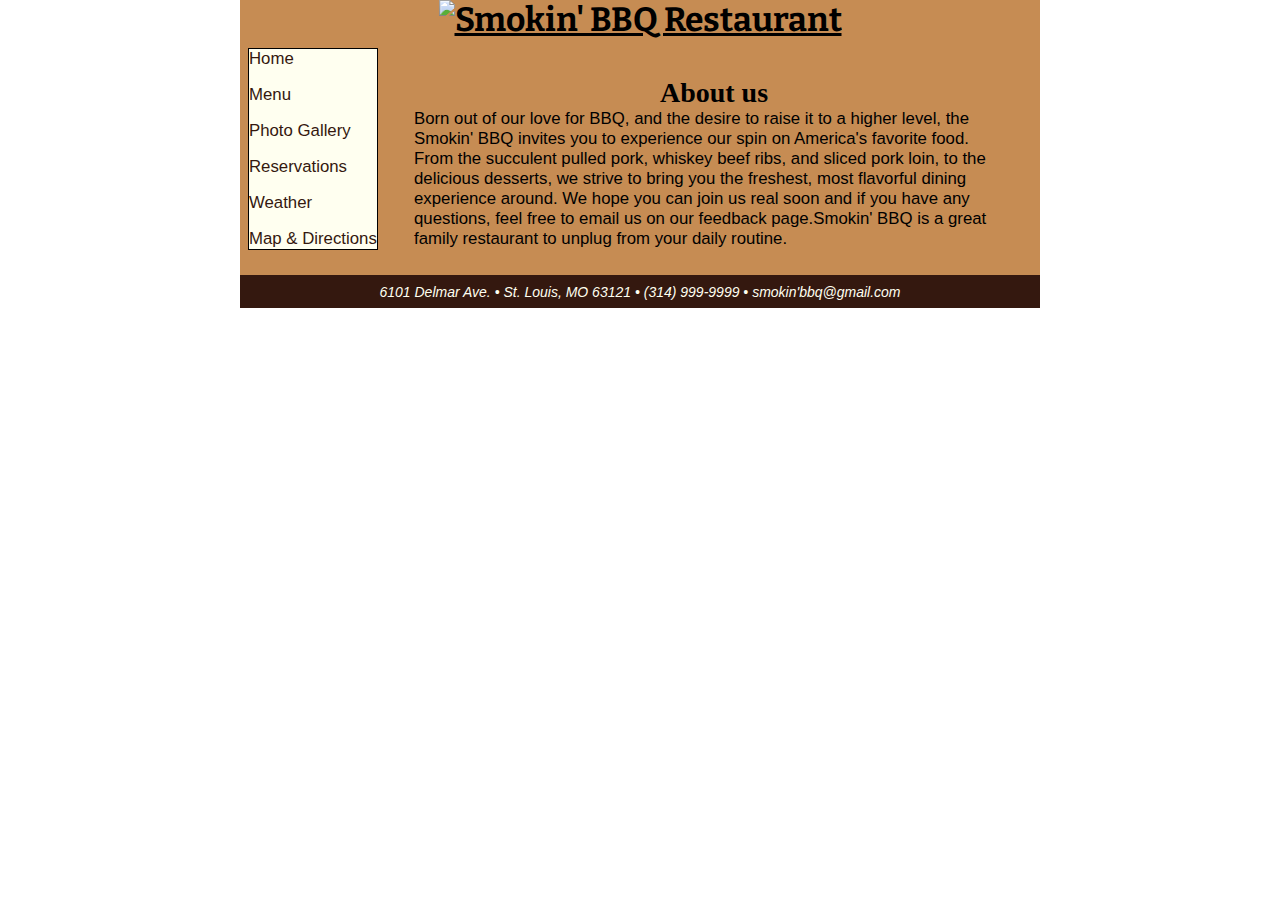
==== index.html @ 52abc736 "Update index.html" ====
﻿<!DOCTYPE html>
<html lang="en">
   <head>
      <title>Smokin' BBQ - main page</title>
      <!--
         Smokin BBQ main page
         Filename: index.html
      
         Author:  Group 3: Tan Ragland, Leo Simmons, Kathy Ntalaja, Bobbie Moore 
         Date:  July 20, 2019   
         HTML5 and CSS3 Final Project Group 3
      -->
      <meta charset="utf-8">
      <meta name="viewport" content="width=device-width">
      <script src="Assets/JavaScripts/modernizr.custom.40753.js"></script>
      <link href='http://fonts.googleapis.com/css?family=Bitter:400,700' rel='stylesheet' type='text/css'>
      <link rel="stylesheet" href="Assets/Styles/styles.css">
	  <link rel="shortcut icon" href="Assets/images/favicon.ico">
	  <link rel="apple-touch-icon" href="Assets/images/apple-touch-icon.png">
	  <link rel="icon" sizes="192x192" href="Assets/images/android.png">
   </head>
   <body>
         <p class="skipnavigation"><a href="#contentstart">Skip navigation</a></p>
	  <div class="container">
         <header>
            <h1>
			   <a href="index.html"><img src="Assets/images/BBQ.png" width="659" height="165" alt="Smokin' BBQ Restaurant"></a>
			</h1>   
         </header>
         <nav class="sitenavigation"> 
            <p><a href="index.html">Home</a></p><br> 
            <p><a href="menu.pdf" target="_blank">Menu</a></p><br>
            <p><a href="gallery.html">Photo Gallery</a></p><br>
            <p><a href="reserve.html">Reservations</a></p><br>
            <p><a href="https://weather.com/weather/today/l/63121:4:US">Weather</a></p><br>
            <p><a href="https://goo.gl/maps/yGeTzFJaTREJ4vDu7" target="_blank">Map &amp; Directions</a></p>
         </nav> 
         <article>
		    <h2>About us</h2>
			<p>Born out of our love for BBQ, and the desire to raise it to a higher level, the Smokin' BBQ invites you to experience our spin on America's favorite food. </p>
			<p>From the succulent pulled pork, whiskey beef ribs, and sliced pork loin, to the delicious desserts, we strive to bring you the freshest, most flavorful dining experience around. We hope you can join us real soon and if you have any questions, feel free to email us on our feedback page.Smokin' BBQ is a great family restaurant to unplug from your daily routine.</p>
         </article>
         <footer>
            <address>
               6101 Delmar Ave. &bull;
               St. Louis, MO 63121 &bull;
               (314) 999-9999 &bull;
               smokin'bbq@gmail.com
            </address>
         </footer>
	  </div>	 
   </body>
</html>
---- Assets/Styles/styles.css ----
﻿/* 
   Smokin' BBQ style sheet 
   Filename: styles.css

   Author: Group 3: Tan Ragland, Leo Simmons, Kathy Ntalaja, Bobbie Moore  
   Date:  July 20, 2019   
   HTML5 and CSS3 Final Project Group 3
 */

/* reset styles */
html {
   font-size: 14px;
}
a, article, body, div, figcaption, figure, footer, header, h1, h2, h3, img, li, nav, p, fieldset, form, input, label, legend, textarea, section, ul {
   border: 0;
   padding: 0;
   margin: 0;
}
img {
   max-width: 100%;
   height: auto;
   width: auto;
/*   display: block;  */
}
ul {
   list-style-type: none;
}
table {
   border-collapse: collapse;
   border-spacing: 0;
}

/* body and page container */
body {
   background: #c68c53;
   background: url("../images/vintage.jpg");
   font-family: Arial, Helvetica, sans-serif;
}
a:link {
   color: black;
}
a:visited {
   color: #888;
}
.container {
   max-width: 800px;
   margin: 0 auto;
   position: relative;
   background-color: #c68c53;
/*   top: 6.2em;     */
}
p {
   font-size: 1.2em;
}

/* skip navigation link */
p.skipnavigation a {
   position: absolute;
   left: -10000px;
}
p.skipnavigation a:focus {
   color: black;
   background: ivory;
   background-color: #34180f; /* black */
   top: 0.4em;
   left: auto;
   right: 0.4em;
   z-index: 2;
}

/* header section */
header {
   width: 80%;
   float: left;
   max-width: 100%;
   height: auto;
   width: auto;
   display: block; 
}
h1 {
   text-align: center;
   font-family: Bitter, "Times New Roman", Times, serif;
   font-weight: 700;
   color: #34180f;
   font-size: 2.4em;
}
h1 img {
   margin: 0 auto;
}

/* site navigation bar */
nav.sitenavigation {
   max-width: 16%;
   padding: 3%;
   float: left;
   position: relative;
   color: white;
   margin: 8px;
/*   left-margin: 2%;   */
   border: 1px solid black;
   background-color: ivory;
}
nav.sitenavigation ul {
   background: url("Assets/Images/vintage.jpg");
   border: 3px solid #34180f;
   display: none;
   position: absolute;
   right: 5%;
   top: 70%;
   z-index: 2;
}
nav.sitenavigation li {
   margin: 0.3em 0.5em;
   font-size: 1.3em;
   line-height: 1.4em;
   text-align: left;
}
nav.sitenavigation a:link {
   text-decoration: none;
   color: #34180f;
}
nav.sitenavigation a:visited {
   color: #744f42;
}
nav.sitenavigation a:hover, nav.sitenavigation a:focus {
   color: red;
}
div.navigation-menu-button {
	float: right;
}

/* main content */
article {
   width: 75%;
   float: right;
   padding: 1.4em;
   background: ivory;
   margin: 10px;
   max-width: 700px;
   background-color: #c68c53;
}
article div {
/*   margin: 0 auto;
   padding: 0 3% 1em;  */
   background-color: ivory;
}
aside {
	width:25%;  
	padding: 1em 0;
	background-color: ivory;
}
section {
   border: 1px solid black;
   padding: 2% 4% 5em;
   margin: 2% 0;
   overflow: auto;
   position: relative;
   background-color: white;
   box-shadow: 0 10px 6px -6px #777;
}
section p {
   clear: left;
}
section p:first-of-type {
	display: none;
}
h2 {
   padding: 0.4em 0.4em 0;
   text-align: center;
   font-family: Bitter, "Times New Roman", Times, serif;
   font-size: 2em;
   font-weight: 700;
}
h3 {
   margin: 0.5em 0;
   font-size: 1.6em;
   font-family: Bitter, "Times New Roman", Times, serif;
   font-weight: 700;
   clear: both;
}
.top-link {
   margin: 0 4% 4%;
   position: absolute;
   bottom: 0;
   right: 0;
}
.top-link a {
   padding: 3px 6px;
   border: 2px solid #777;
   display: inline-block;
   background-color: #ebf8fa;
   border-radius: 0.6em;
}
.top-link a:link {
   text-decoration: none;
}
.top-link a:visited {
   color: black;
}
.top-link a:hover, .top-link a:focus {
   border-color: #34180f;
   color: white;
   background-color: #34180f;
}
article h2 {
	font-family: Algerian;
}

/* form styles */
form {
	padding:10px;
}

/* fieldset styles */
fieldset {
	margin-bottom: 0.8em;
}
fieldset fieldset {
	margin-top: 1em;
	padding: 0.8em;
	border: 1px solid #777;
}
legend {
	font-size: 1.15em;
}
/*
.contactinfo legend, .reserveinfo > legend, .additionalinfo legend {
	margin-left: -0.1em;
	font-weight: bold;
}
*/

/* field styles */
.contactinfo input, textarea {
	border: 1px solid #ccc;
	padding: 0.2em;
	font-size: 1em;
}
select {
	margin-bottom: 0.6em;
}
.contactinfo input {
	position: absolute;
	left: 5em;
}
.date-picker label {
	position: absolute;
	left: -10000px;
}
.schedule input {
	position: absolute;
	left: 10em;
}
#firstnameinput, #lastnameinput, #emailinput {
	width: 20em;
}
#phoneinput {
	width: 12em;
}

/* label styles */
label {
	font-size: 1em;
	line-height: 1.6em;
}
.contactinfo label {
	display: block;
	position: relative;
	margin: 0.8em 0;
}
.contactinfo input {
	position: absolute;
	left: 6em;
}
.submitbutton {
	margin: 0 auto;
}
.reserveinfo {
	width: 14em;
}
#submit {
	border: 2px solid #999;
	font-size: 1.2em;
	font-weight: bold;
	background-color: ivory;
	border-radius: 0.5em;
}
#reset {
	border: 2px solid #999;
	font-size: 1.2em;
	font-weight: bold;
	background-color: ivory;
	border-radius: 0.5em;
}
.occasioninfo label {
	margin-right: 1.6em;
}

/* footer section */
footer {
   padding: 0.6em;
   background-color: #34180f;
   color: ivory;
   text-align: center;
   clear: right;
/*
   position: absolute;
   max-width: 80%;
   margin: 10%;
*/
}
footer a:link {
   color: white;
}
footer a:visited {
   color: #ccc;
}

/* small screen/tablet styles */
@media screen and (min-width: 460px), print {
	article {
		padding: 2%;
	}
	figure {
		border: 1px solid #ccc;
		padding: 2%;
		box-shadow: 0 10px 6px -6px #777;
		display: inline-block;
	}
	section {
		text-align:center;
	}
	section h3, section p {
		text-align: left;
	}
	section p:first-of-type {
		display: block;
	}
}

/* standard screen styles */
@media screen and (min-width: 880px) {
	header {
		float: none;
		width: auto;
	}
	div.navigation-menu-button {
		display: none;
	}
	nav.sitenavigation {
		width: 100%;
		padding: 0;
	}
	nav.sitenavigation ul {
		border: none;
		width: 100%;
		display: block;
		position: static;
		text-align: center;
	}
	nav.sitenavigation li {
		display: inline-block;
	}
	h3 {
		float: left;
	}
	figure {
		float: right;
		max-width: 50%;
		margin: 2% 0 2% 2%;
	}
	section {
		padding-bottom: 2%;
	}
	.top-link {
		right: auto;
		left: 0;
	}
}

/* large screen styles */
@media screen and (min-width: 1060px) {
	figure {
		margin: 2% 25% 2% 2%;
	}
	.top-link {
		left: auto;
		right: 0;
	}
}

/* print styles */
@media print {
   body, h1, article, footer {
      color: rgb(0,0,0);
      background: rgb(255,255,255);
   }
   body {
      max-width: 100%;
   }
   nav {
      display: none;
   }
   section {
      page-break-before: always;
   }
}
@page {
   margin: 0.75in;
}
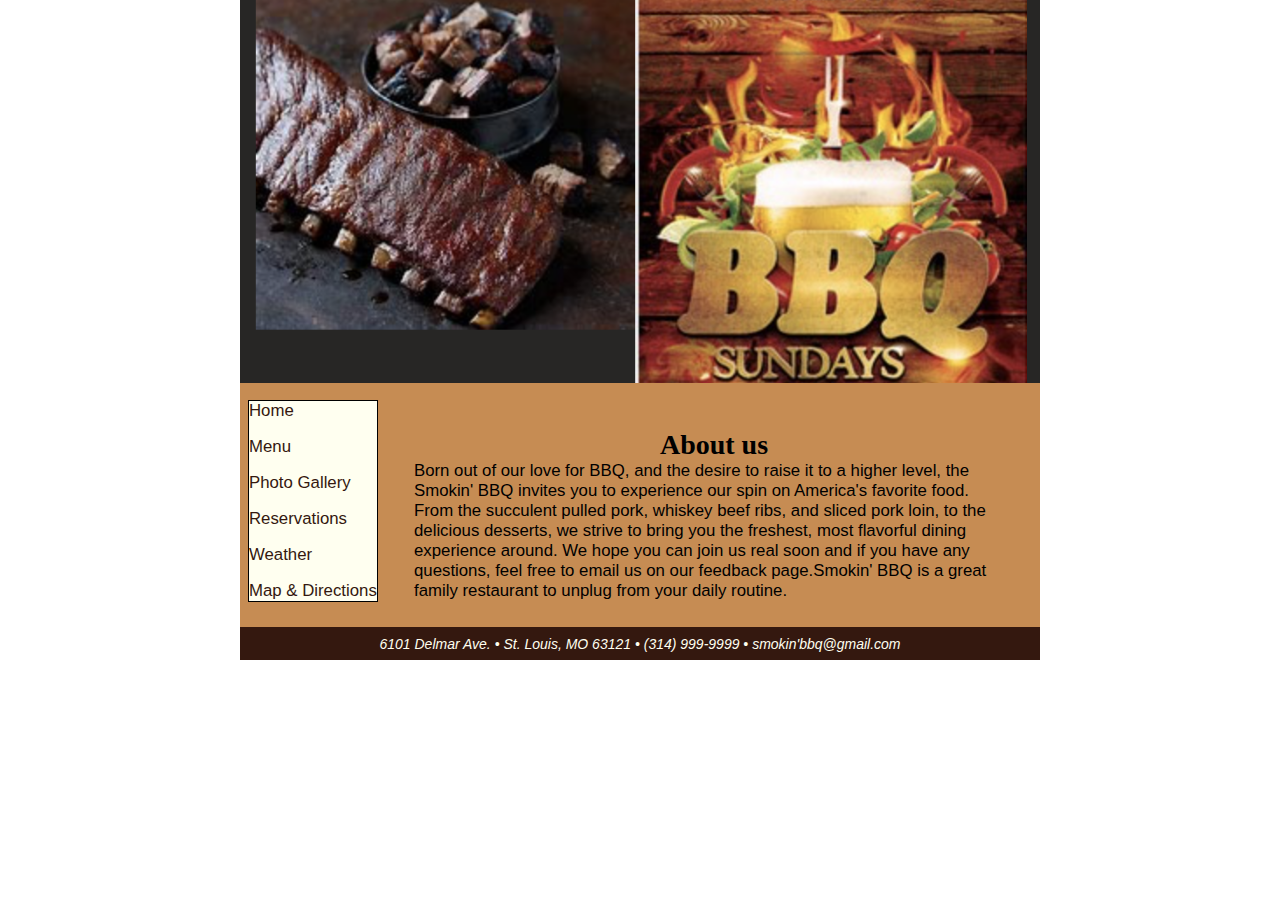
==== commit 0bfa3a9d: "Update index.html" ====
--- a/index.html
+++ b/index.html
@@ -15,16 +15,16 @@
       <script src="Assets/JavaScripts/modernizr.custom.40753.js"></script>
       <link href='http://fonts.googleapis.com/css?family=Bitter:400,700' rel='stylesheet' type='text/css'>
       <link rel="stylesheet" href="Assets/Styles/styles.css">
-	  <link rel="shortcut icon" href="Assets/images/favicon.ico">
-	  <link rel="apple-touch-icon" href="Assets/images/apple-touch-icon.png">
-	  <link rel="icon" sizes="192x192" href="Assets/images/android.png">
+	  <link rel="shortcut icon" href="Assets/Images/favicon.ico">
+	  <link rel="apple-touch-icon" href="Assets/Images/apple-touch-icon.png">
+	  <link rel="icon" sizes="192x192" href="Assets/Images/android.png">
    </head>
    <body>
          <p class="skipnavigation"><a href="#contentstart">Skip navigation</a></p>
 	  <div class="container">
          <header>
             <h1>
-			   <a href="index.html"><img src="Assets/images/BBQ.png" width="659" height="165" alt="Smokin' BBQ Restaurant"></a>
+			   <a href="index.html"><img src="Assets/Images/BBQ.png" width="659" height="165" alt="Smokin' BBQ Restaurant"></a>
 			</h1>   
          </header>
          <nav class="sitenavigation"> 
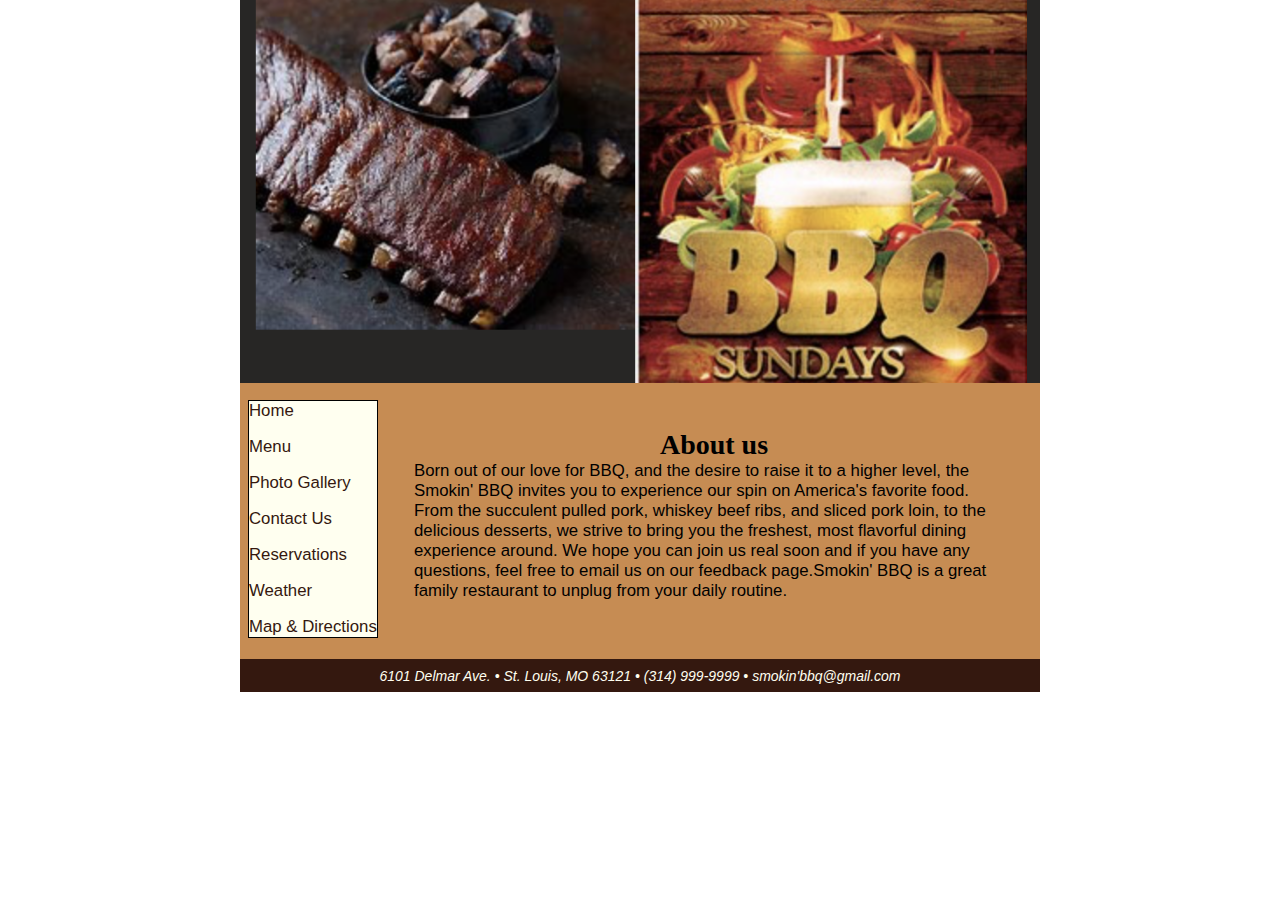
==== commit b41448f2: "Update index.html" ====
--- a/index.html
+++ b/index.html
@@ -2,7 +2,7 @@
 <html lang="en">
    <head>
       <title>Smokin' BBQ - main page</title>
-      <!--
+      <!--ieve 
          Smokin BBQ main page
          Filename: index.html
       
@@ -31,6 +31,7 @@
             <p><a href="index.html">Home</a></p><br> 
             <p><a href="menu.pdf" target="_blank">Menu</a></p><br>
             <p><a href="gallery.html">Photo Gallery</a></p><br>
+	    <p><a href="contactus.html">Contact Us</a></p><br>	 
             <p><a href="reserve.html">Reservations</a></p><br>
             <p><a href="https://weather.com/weather/today/l/63121:4:US">Weather</a></p><br>
             <p><a href="https://goo.gl/maps/yGeTzFJaTREJ4vDu7" target="_blank">Map &amp; Directions</a></p>
@@ -39,6 +40,7 @@
 		    <h2>About us</h2>
 			<p>Born out of our love for BBQ, and the desire to raise it to a higher level, the Smokin' BBQ invites you to experience our spin on America's favorite food. </p>
 			<p>From the succulent pulled pork, whiskey beef ribs, and sliced pork loin, to the delicious desserts, we strive to bring you the freshest, most flavorful dining experience around. We hope you can join us real soon and if you have any questions, feel free to email us on our feedback page.Smokin' BBQ is a great family restaurant to unplug from your daily routine.</p>
+		 <br><br>
          </article>
          <footer>
             <address>
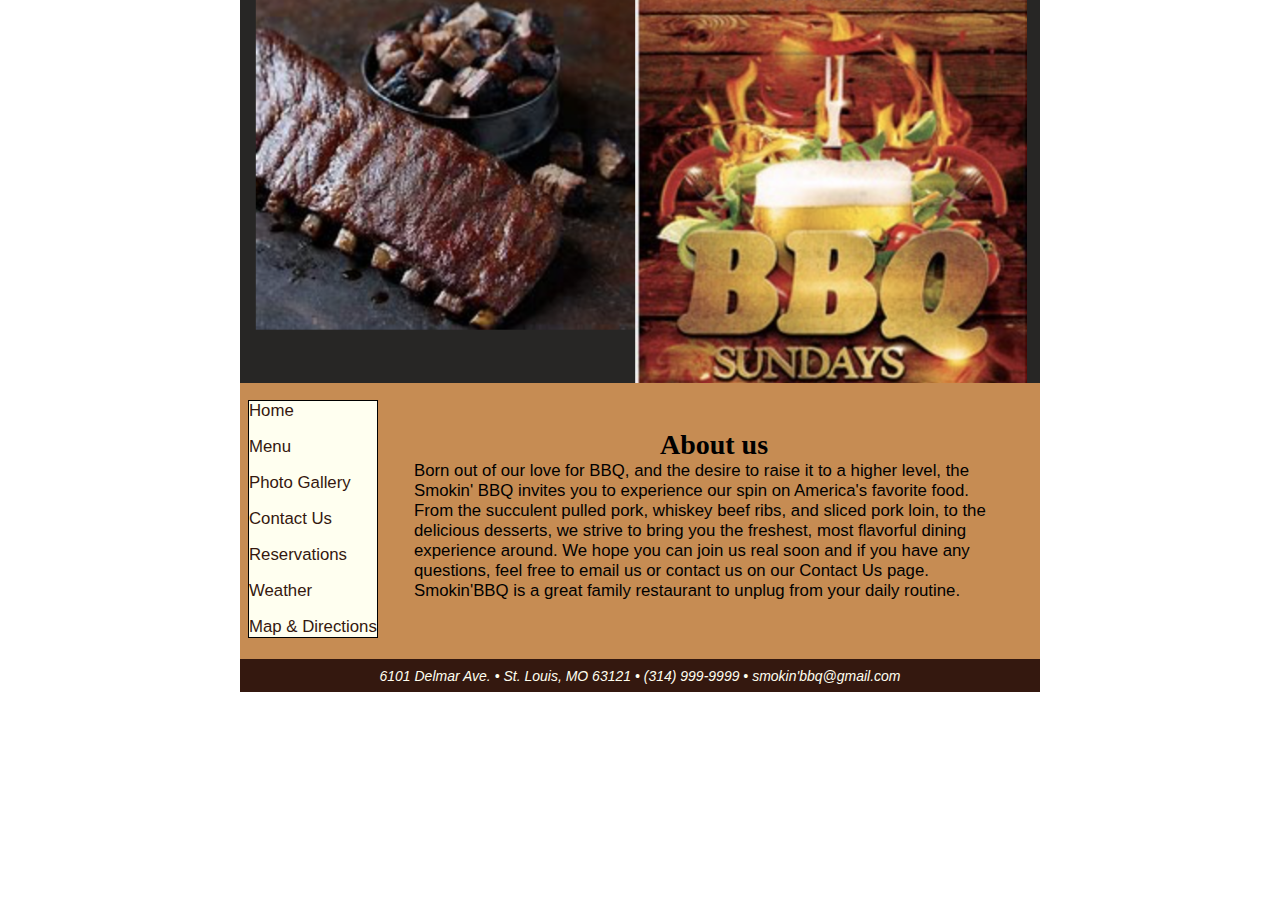
==== commit 97ea685b: "Add files via upload" ====
--- a/index.html
+++ b/index.html
@@ -2,7 +2,7 @@
 <html lang="en">
    <head>
       <title>Smokin' BBQ - main page</title>
-      <!--ieve 
+      <!--
          Smokin BBQ main page
          Filename: index.html
       
@@ -31,7 +31,7 @@
             <p><a href="index.html">Home</a></p><br> 
             <p><a href="menu.pdf" target="_blank">Menu</a></p><br>
             <p><a href="gallery.html">Photo Gallery</a></p><br>
-	    <p><a href="contactus.html">Contact Us</a></p><br>	 
+			<p><a href="contactus.html">Contact Us</a></p><br>
             <p><a href="reserve.html">Reservations</a></p><br>
             <p><a href="https://weather.com/weather/today/l/63121:4:US">Weather</a></p><br>
             <p><a href="https://goo.gl/maps/yGeTzFJaTREJ4vDu7" target="_blank">Map &amp; Directions</a></p>
@@ -39,8 +39,8 @@
          <article>
 		    <h2>About us</h2>
 			<p>Born out of our love for BBQ, and the desire to raise it to a higher level, the Smokin' BBQ invites you to experience our spin on America's favorite food. </p>
-			<p>From the succulent pulled pork, whiskey beef ribs, and sliced pork loin, to the delicious desserts, we strive to bring you the freshest, most flavorful dining experience around. We hope you can join us real soon and if you have any questions, feel free to email us on our feedback page.Smokin' BBQ is a great family restaurant to unplug from your daily routine.</p>
-		 <br><br>
+			<p>From the succulent pulled pork, whiskey beef ribs, and sliced pork loin, to the delicious desserts, we strive to bring you the freshest, most flavorful dining experience around. We hope you can join us real soon and if you have any questions, feel free to email us or contact us on our Contact Us page. Smokin'BBQ is a great family restaurant to unplug from your daily routine.</p>
+			<br><br>
          </article>
          <footer>
             <address>
@@ -52,4 +52,4 @@
          </footer>
 	  </div>	 
    </body>
-</html>
+</html>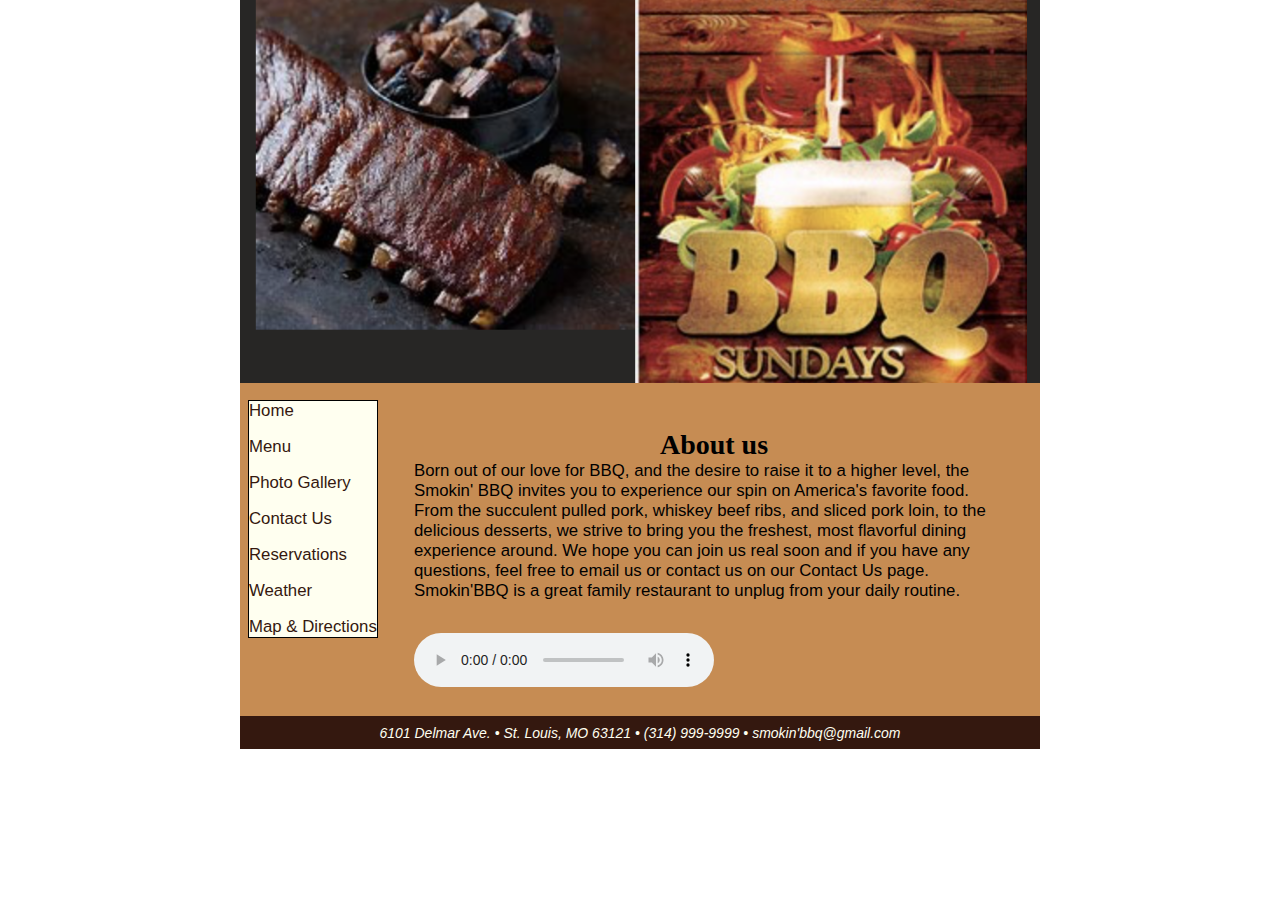
==== commit 9bc4387a: "Add files via upload" ====
--- a/index.html
+++ b/index.html
@@ -41,6 +41,14 @@
 			<p>Born out of our love for BBQ, and the desire to raise it to a higher level, the Smokin' BBQ invites you to experience our spin on America's favorite food. </p>
 			<p>From the succulent pulled pork, whiskey beef ribs, and sliced pork loin, to the delicious desserts, we strive to bring you the freshest, most flavorful dining experience around. We hope you can join us real soon and if you have any questions, feel free to email us or contact us on our Contact Us page. Smokin'BBQ is a great family restaurant to unplug from your daily routine.</p>
 			<br><br>
+			<audio controls>
+			      <source src="Assets/Audios/bonfire.mp3" type="audio/mpeg">
+				  <source src="Assets/Audios/bonfire.ogg" type="audio/ogg">
+				  <object type="application/x-shockwave-flash" width="320" height="30">
+				     <param name="movie" value="Assets/Audios/bonfire.swf">
+					 <param name="base" value="media">
+				  </object>
+			</audio>
          </article>
          <footer>
             <address>
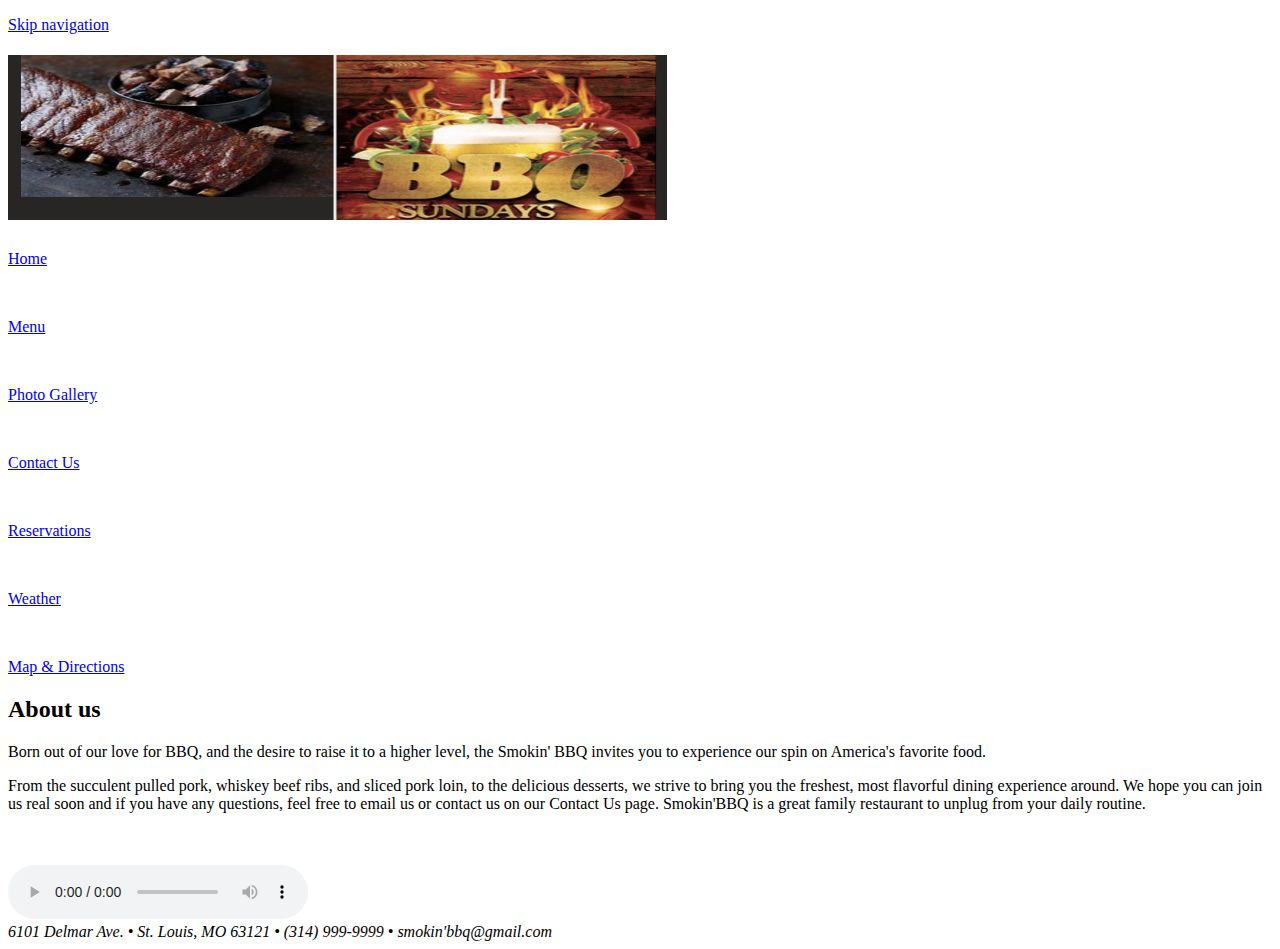
==== commit 6c05701c: "Add files via upload" ====
--- a/index.html
+++ b/index.html
@@ -14,7 +14,7 @@
       <meta name="viewport" content="width=device-width">
       <script src="Assets/JavaScripts/modernizr.custom.40753.js"></script>
       <link href='http://fonts.googleapis.com/css?family=Bitter:400,700' rel='stylesheet' type='text/css'>
-      <link rel="stylesheet" href="Assets/Styles/styles.css">
+      <link rel="stylesheet" href="Assets/Styles/main.css">
 	  <link rel="shortcut icon" href="Assets/Images/favicon.ico">
 	  <link rel="apple-touch-icon" href="Assets/Images/apple-touch-icon.png">
 	  <link rel="icon" sizes="192x192" href="Assets/Images/android.png">
